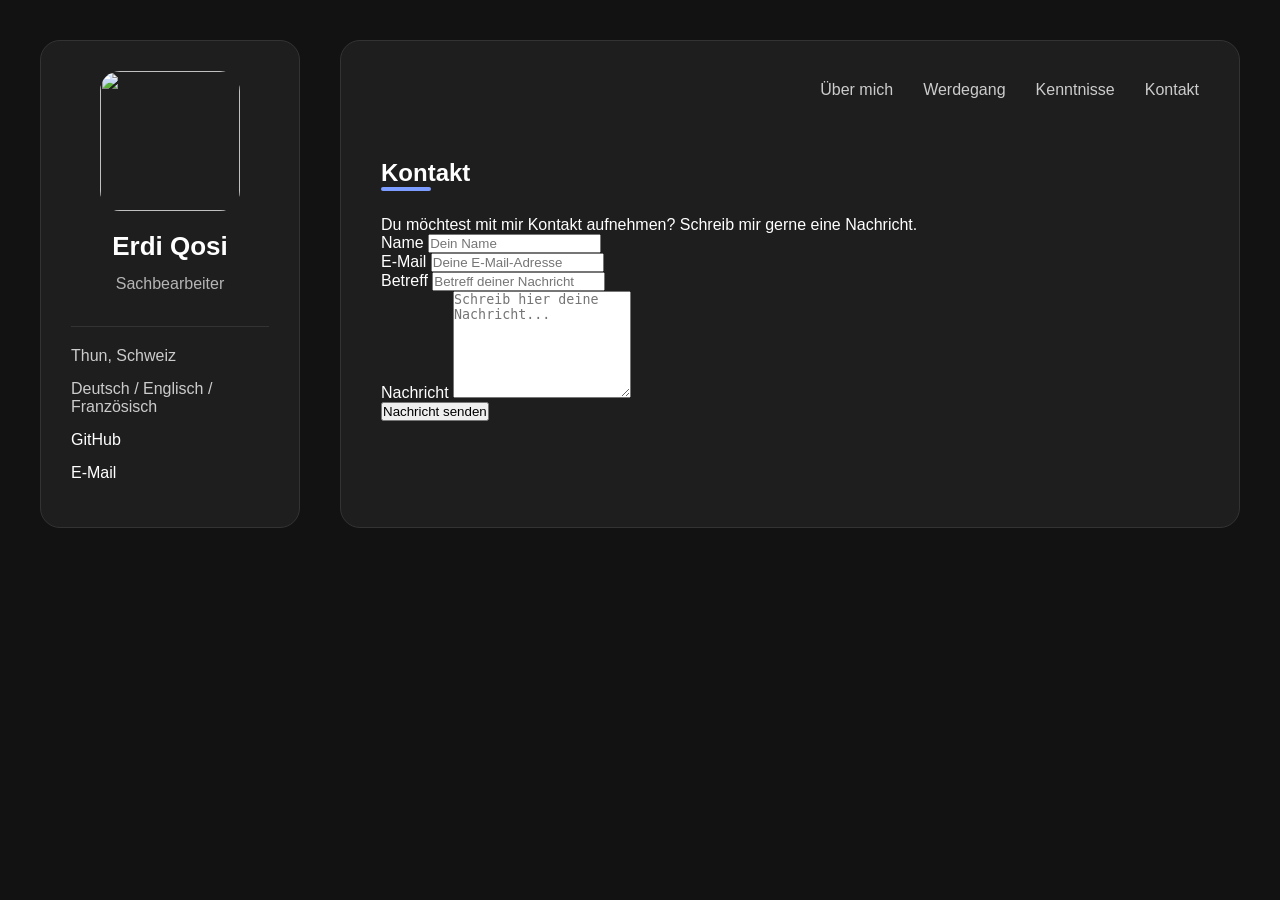
==== contact.html @ 50325fd3 "Kontaktseite mit Kontaktformular erstellt" ====
<!DOCTYPE html>
<html lang="de">

<head>
    <meta charset="UTF-8">
    <meta name="viewport" content="width=device-width, initial-scale=1.0">

    <title>Erdi Qosi | Kontakt</title>

    <!-- Allgemeines Design -->
    <link rel="stylesheet" href="style.css">

    <!-- Spezielles Design für Kontakt -->
    <link rel="stylesheet" href="contact.css">
</head>

<body>

    <div class="portfolio-container">

<!--LINKE SEITE-->
        <aside class="sidebar">

        <div class="profile-image">
            <img src="XXXXXX">
        </div>
        <h1>Erdi Qosi</h1>

    <p class="profession">
        Sachbearbeiter
    </p>

    <div class="profile-info">
        <p>Thun, Schweiz</p>
        <p>Deutsch / Englisch / Französisch</p>
        <p>
            <a href="https://github.com/erdiq" target="_blank">GitHub</a>
        </p>
        <p>
            <a href="mailto:erdiqosi@gmail.com">E-Mail</a>
        </p>
    </div>
</aside>

        <!-- RECHTE SEITE -->
        <main class="main-content">

            <!-- NAVIGATION -->
            <nav class="navbar">

                <a href="index.html">Über mich</a>
                <a href="resume.html">Werdegang</a>
                <a href="skills.html">Kenntnisse</a>
                <a href="contact.html">Kontakt</a>

            </nav>


            <!-- KONTAKT -->
            <section class="contact">

                <h2>Kontakt</h2>

                <div class="title-line"></div>

                <p class="contact-intro">
                    Du möchtest mit mir Kontakt aufnehmen?
                    Schreib mir gerne eine Nachricht.
                </p>


                <!-- KONTAKTFORMULAR -->
                <form class="contact-form" id="contact-form">

                    <!-- NAME -->
                    <div class="form-group">

                        <label for="name">
                            Name
                        </label>

                        <input
                            type="text"
                            id="name"
                            name="name"
                            placeholder="Dein Name"
                            required
                        >

                    </div>


                    <!-- E-MAIL -->
                    <div class="form-group">

                        <label for="email">
                            E-Mail
                        </label>

                        <input
                            type="email"
                            id="email"
                            name="email"
                            placeholder="Deine E-Mail-Adresse"
                            required
                        >

                    </div>


                    <!-- BETREFF -->
                    <div class="form-group">

                        <label for="subject">
                            Betreff
                        </label>

                        <input
                            type="text"
                            id="subject"
                            name="subject"
                            placeholder="Betreff deiner Nachricht"
                            required
                        >

                    </div>


                    <!-- NACHRICHT -->
                    <div class="form-group">

                        <label for="message">
                            Nachricht
                        </label>

                        <textarea
                            id="message"
                            name="message"
                            rows="7"
                            placeholder="Schreib hier deine Nachricht..."
                            required
                        ></textarea>

                    </div>


                    <!-- BUTTON -->
                    <button type="submit" class="contact-button">
                        Nachricht senden
                    </button>

                </form>

            </section>

        </main>

    </div>

    <!-- JavaScript für spätere Formularvalidierung -->
    <script src="js/contact.js"></script>

</body>

</html>
---- style.css ----
/* =========================
   GRUNDEINSTELLUNGEN
========================= */

* {
    margin: 0;
    padding: 0;
    box-sizing: border-box;
}

body {
    font-family: Arial, sans-serif;

    background-color: #121212;
    color: white;

    min-height: 100vh;

    padding: 40px;
}

/* =========================
   GESAMTER CONTAINER
========================= */

.portfolio-container {
    max-width: 1200px;

    margin: 0 auto;

    display: grid;

    grid-template-columns: 260px 1fr;

    gap: 40px;
}

/* =========================
   SIDEBAR
========================= */

.sidebar {
    background-color: #1e1e1e;

    border: 1px solid #333;

    border-radius: 20px;

    padding: 30px;

    text-align: center;

    height: fit-content;
}

/* Profilbild */

.profile-image img {
    width: 140px;
    height: 140px;

    object-fit: cover;

    border-radius: 20px;

    margin-bottom: 20px;
}

/* Name */

.sidebar h1 {
    font-size: 26px;

    margin-bottom: 10px;
}

/* Beruf */

.profession {
    color: #b5b5b5;

    margin-bottom: 30px;

    line-height: 1.5;
}

/* Informationen */

.profile-info {
    text-align: left;

    border-top: 1px solid #333;

    padding-top: 20px;
}

.profile-info p {
    margin-bottom: 15px;

    color: #cccccc;
}

/* Links */

.profile-info a {
    color: #ffffff;

    text-decoration: none;
}

.profile-info a:hover {
    color: #7c9cff;
}

/* =========================
   HAUPTBEREICH
========================= */

.main-content {
    background-color: #1e1e1e;

    border: 1px solid #333;

    border-radius: 20px;

    padding: 40px;
}

/* =========================
   NAVIGATION
========================= */

.navbar {
    display: flex;

    justify-content: flex-end;

    gap: 30px;

    margin-bottom: 60px;
}

.navbar a {
    color: #cccccc;

    text-decoration: none;

    font-size: 16px;

    transition: 0.3s;
}

.navbar a:hover {
    color: #7c9cff;
}

/* =========================
   ABOUT
========================= */

.about h2,
.what-i-do h2 {
    font-size: 32px;

    margin-bottom: 10px;
}

/* Kleine Linie unter Titel */

.title-line {
    width: 50px;

    height: 4px;

    background-color: #7c9cff;

    border-radius: 10px;

    margin-bottom: 25px;
}

/* Text */

.about p {
    color: #c5c5c5;

    line-height: 1.8;

    margin-bottom: 15px;

    max-width: 750px;
}

/* =========================
   WHAT I'M DOING
========================= */

.what-i-do {
    margin-top: 50px;
}

/* Karten nebeneinander */

.cards {
    display: grid;

    grid-template-columns: repeat(2, 1fr);

    gap: 25px;

    margin-top: 25px;
}

/* Einzelne Karte */

.card {
    background-color: #252525;

    border: 1px solid #3a3a3a;

    border-radius: 15px;

    padding: 25px;

    display: flex;

    align-items: center;

    gap: 20px;

    transition: 0.3s;
}

/* Hover Effekt */

.card:hover {
    transform: translateY(-5px);

    border-color: #7c9cff;
}

/* Icon */

.card-icon {
    font-size: 40px;
}

/* Kartentitel */

.card h3 {
    font-size: 21px;

    margin-bottom: 8px;
}

/* Kartentext */

.card p {
    color: #aaaaaa;

    line-height: 1.5;
}

/* =========================
   TABLET
========================= */

@media (max-width: 900px) {

    .portfolio-container {
        grid-template-columns: 1fr;
    }

    .sidebar {
        width: 100%;
    }

}

/* =========================
   HANDY
========================= */

@media (max-width: 600px) {

    body {
        padding: 15px;
    }

    .main-content {
        padding: 25px;
    }

    .navbar {
        flex-wrap: wrap;

        justify-content: center;

        gap: 15px;

        margin-bottom: 40px;
    }

    .cards {
        grid-template-columns: 1fr;
    }

    .about h2,
    .what-i-do h2 {
        font-size: 27px;
    }

}
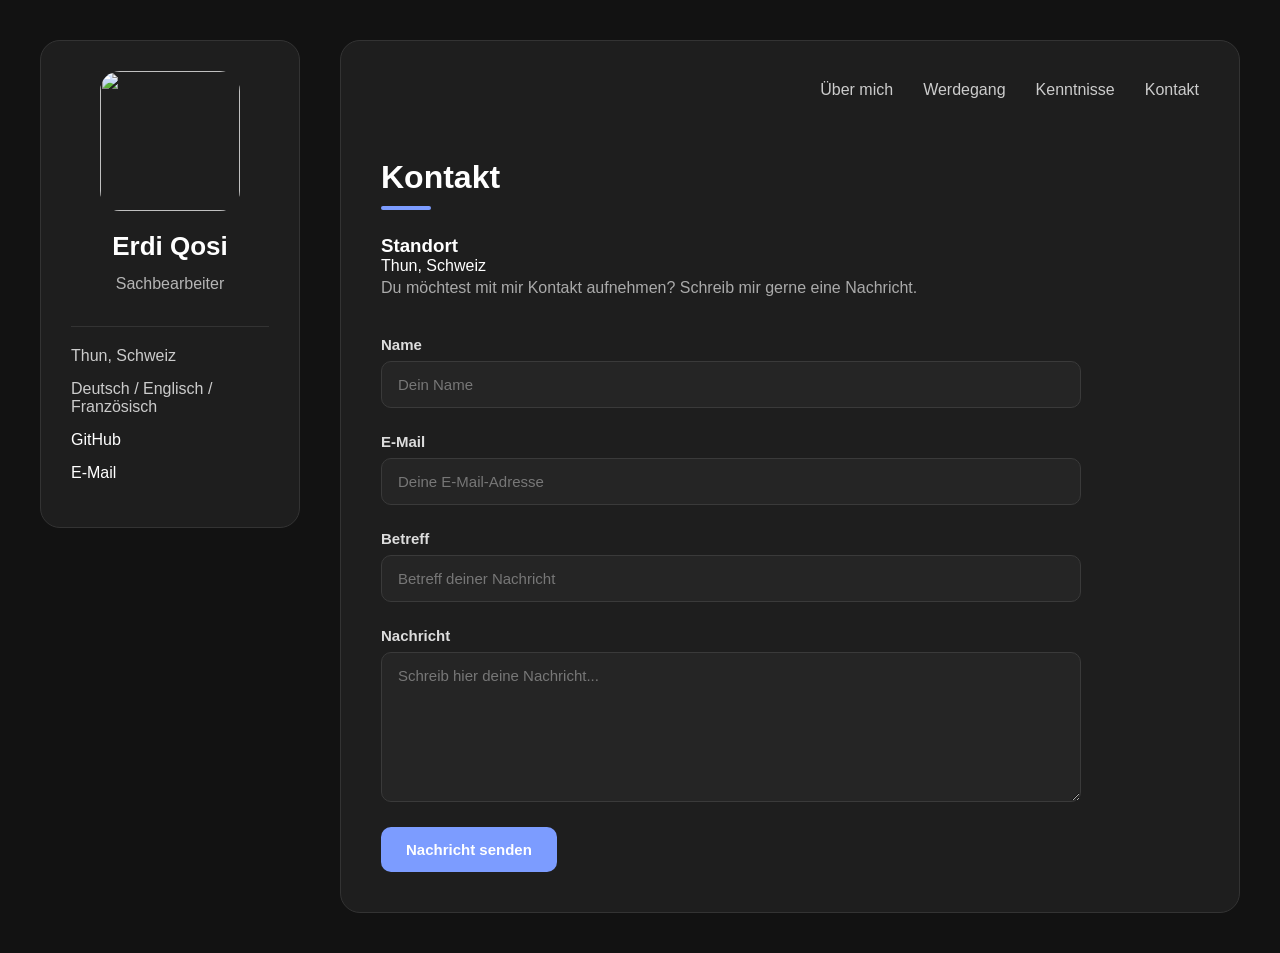
==== commit 6c1d4de6: "Leaflet-Karte in Kontaktseite integriert" ====
--- a/contact.html
+++ b/contact.html
@@ -12,6 +12,12 @@
 
     <!-- Spezielles Design für Kontakt -->
     <link rel="stylesheet" href="contact.css">
+   
+    <!-- Leaflet CSS -->
+<link
+    rel="stylesheet"
+    href="https://unpkg.com/leaflet@1.9.4/dist/leaflet.css"
+>
 </head>
 
 <body>
@@ -62,6 +68,17 @@
                 <h2>Kontakt</h2>
 
                 <div class="title-line"></div>
+               
+                <!-- KARTE -->
+                <div class="location-section">
+
+                <h3>Standort</h3>
+
+                <p>Thun, Schweiz</p>
+
+                <div id="map"></div>
+
+            </div>
 
                 <p class="contact-intro">
                     Du möchtest mit mir Kontakt aufnehmen?
@@ -160,6 +177,24 @@
     <!-- JavaScript für spätere Formularvalidierung -->
     <script src="js/contact.js"></script>
 
+    <!-- Leaflet JavaScript -->
+    <script src="https://unpkg.com/leaflet@1.9.4/dist/leaflet.js"></script>
+
+    <script>
+    const map = L.map('map').setView([46.758, 7.628], 13);
+
+    L.tileLayer('https://{s}.tile.openstreetmap.org/{z}/{x}/{y}.png', {
+        attribution: '&copy; OpenStreetMap'
+    }).addTo(map);
+
+    L.marker([46.758, 7.628])
+        .addTo(map)
+        .bindPopup('Thun, Schweiz')
+        .openPopup();
+</script>
+
+<script src="js/contact.js"></script>
+    
 </body>
 
 </html>
--- a/contact.css
+++ b/contact.css
@@ -0,0 +1,179 @@
+/* =========================
+   KONTAKT
+========================= */
+
+.contact h2 {
+    font-size: 32px;
+    margin-bottom: 10px;
+}
+
+.contact-intro {
+    color: #aaaaaa;
+    line-height: 1.6;
+    margin-bottom: 35px;
+    max-width: 650px;
+}
+
+
+/* =========================
+   KONTAKTFORMULAR
+========================= */
+
+.contact-form {
+    max-width: 700px;
+}
+
+
+/* Einzelnes Formularfeld */
+
+.form-group {
+    display: flex;
+    flex-direction: column;
+    margin-bottom: 25px;
+}
+
+
+/* Beschriftung */
+
+.form-group label {
+    margin-bottom: 8px;
+
+    font-size: 15px;
+
+    color: #dddddd;
+
+    font-weight: bold;
+}
+
+
+/* Eingabefelder */
+
+.form-group input,
+.form-group textarea {
+    width: 100%;
+
+    padding: 14px 16px;
+
+    background-color: #252525;
+
+    color: white;
+
+    border: 1px solid #3a3a3a;
+
+    border-radius: 10px;
+
+    font-size: 15px;
+
+    font-family: Arial, sans-serif;
+
+    outline: none;
+
+    transition: 0.3s;
+}
+
+
+/* Platzhalter-Text */
+
+.form-group input::placeholder,
+.form-group textarea::placeholder {
+    color: #777777;
+}
+
+
+/* Wenn man in ein Feld klickt */
+
+.form-group input:focus,
+.form-group textarea:focus {
+    border-color: #7c9cff;
+}
+
+
+/* Nachricht-Feld */
+
+.form-group textarea {
+    resize: vertical;
+
+    min-height: 150px;
+}
+
+
+/* =========================
+   SENDEN-BUTTON
+========================= */
+
+.contact-button {
+    padding: 14px 25px;
+
+    background-color: #7c9cff;
+
+    color: white;
+
+    border: none;
+
+    border-radius: 10px;
+
+    font-size: 15px;
+
+    font-weight: bold;
+
+    cursor: pointer;
+
+    transition: 0.3s;
+}
+
+
+/* Hover-Effekt */
+
+.contact-button:hover {
+    transform: translateY(-3px);
+
+    opacity: 0.9;
+}
+
+
+/* =========================
+   TABLET
+========================= */
+
+@media (max-width: 900px) {
+
+    .contact-form {
+        max-width: 100%;
+    }
+
+}
+
+
+/* =========================
+   SMARTPHONE
+========================= */
+
+@media (max-width: 600px) {
+
+    .contact h2 {
+        font-size: 27px;
+    }
+
+    .contact-intro {
+        font-size: 14px;
+        margin-bottom: 25px;
+    }
+
+    .form-group {
+        margin-bottom: 20px;
+    }
+
+    .form-group input,
+    .form-group textarea {
+        padding: 12px;
+
+        font-size: 14px;
+    }
+
+    .contact-button {
+        width: 100%;
+
+        padding: 14px;
+    }
+
+}
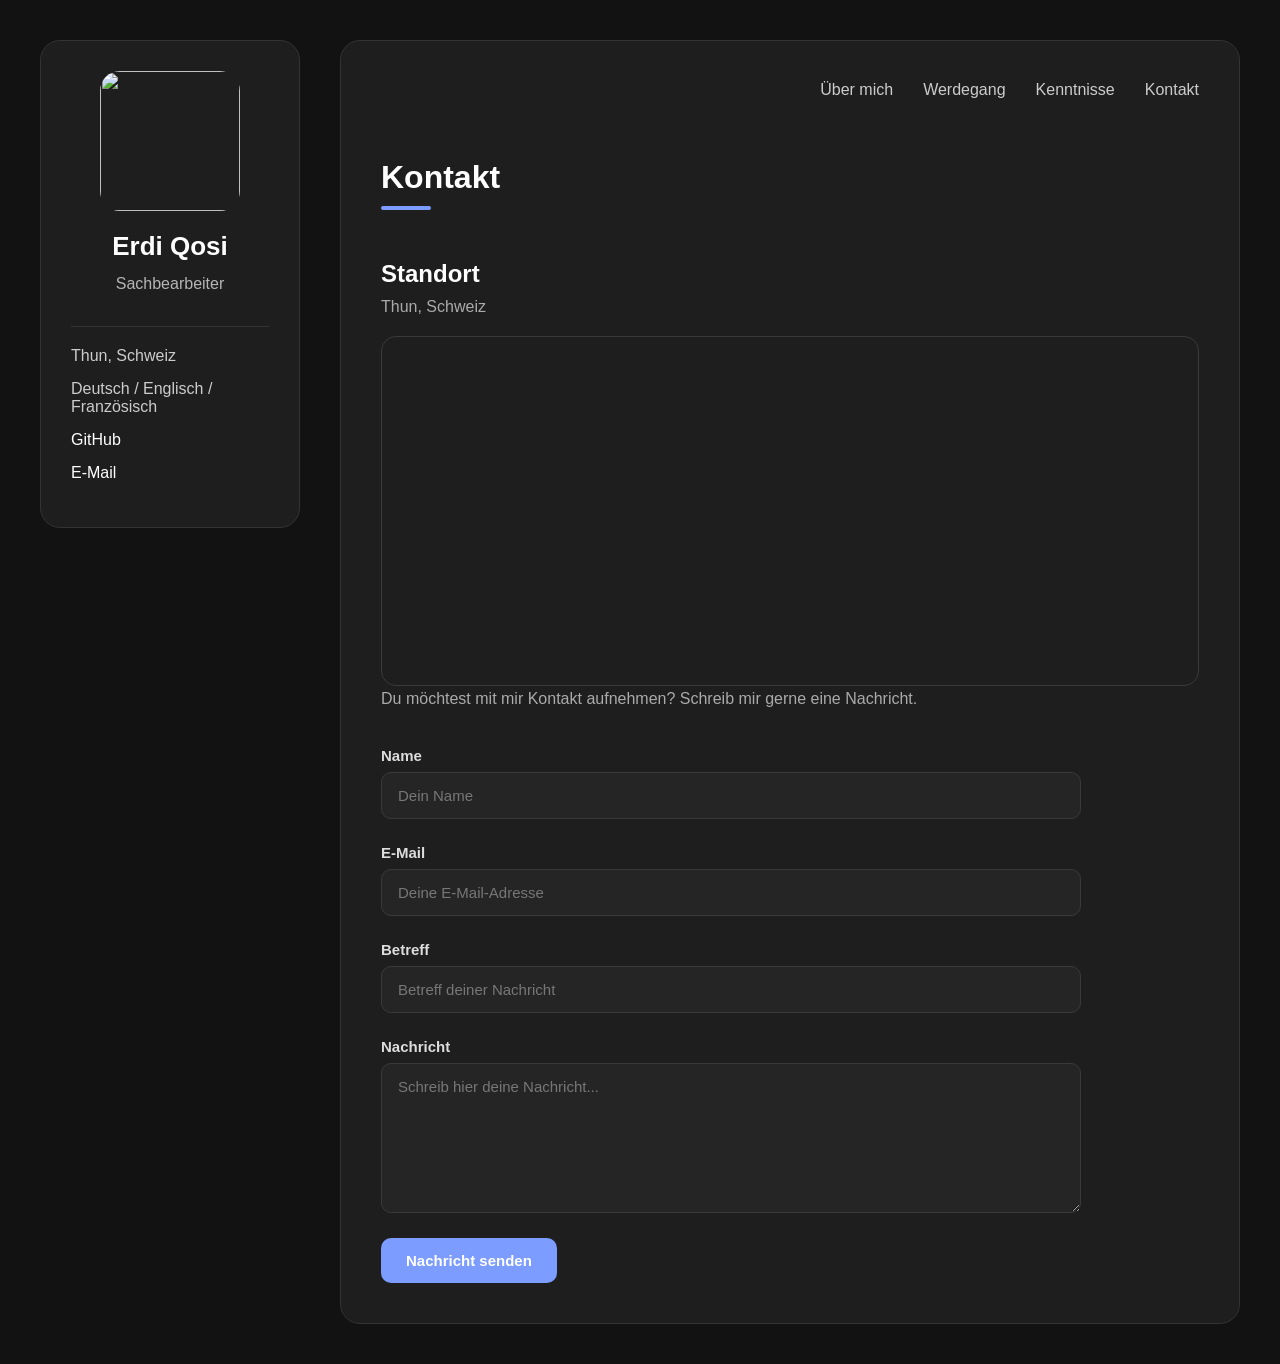
==== commit 784eb1ca: "Fehler Korrektur" ====
--- a/contact.html
+++ b/contact.html
@@ -177,24 +177,24 @@
     <!-- JavaScript für spätere Formularvalidierung -->
     <script src="js/contact.js"></script>
 
-    <!-- Leaflet JavaScript -->
+        <!-- Leaflet JavaScript -->
     <script src="https://unpkg.com/leaflet@1.9.4/dist/leaflet.js"></script>
 
     <script>
-    const map = L.map('map').setView([46.758, 7.628], 13);
-
-    L.tileLayer('https://{s}.tile.openstreetmap.org/{z}/{x}/{y}.png', {
-        attribution: '&copy; OpenStreetMap'
-    }).addTo(map);
-
-    L.marker([46.758, 7.628])
-        .addTo(map)
-        .bindPopup('Thun, Schweiz')
-        .openPopup();
-</script>
-
-<script src="js/contact.js"></script>
-    
+        const map = L.map('map').setView([46.758, 7.628], 13);
+
+        L.tileLayer('https://{s}.tile.openstreetmap.org/{z}/{x}/{y}.png', {
+            attribution: '&copy; OpenStreetMap'
+        }).addTo(map);
+
+        L.marker([46.758, 7.628])
+            .addTo(map)
+            .bindPopup('Thun, Schweiz')
+            .openPopup();
+    </script>
+
+    <script src="js/contact.js"></script>
+
 </body>
 
 </html>
--- a/contact.css
+++ b/contact.css
@@ -177,3 +177,40 @@
     }
 
 }
+/* =========================
+   STANDORT / KARTE
+========================= */
+
+.location-section {
+    margin-top: 50px;
+}
+
+.location-section h3 {
+    font-size: 24px;
+    margin-bottom: 10px;
+}
+
+.location-section p {
+    color: #aaaaaa;
+    margin-bottom: 20px;
+}
+
+#map {
+    width: 100%;
+    height: 350px;
+
+    border-radius: 15px;
+
+    border: 1px solid #3a3a3a;
+}
+
+
+/* SMARTPHONE */
+
+@media (max-width: 600px) {
+
+    #map {
+        height: 250px;
+    }
+
+}
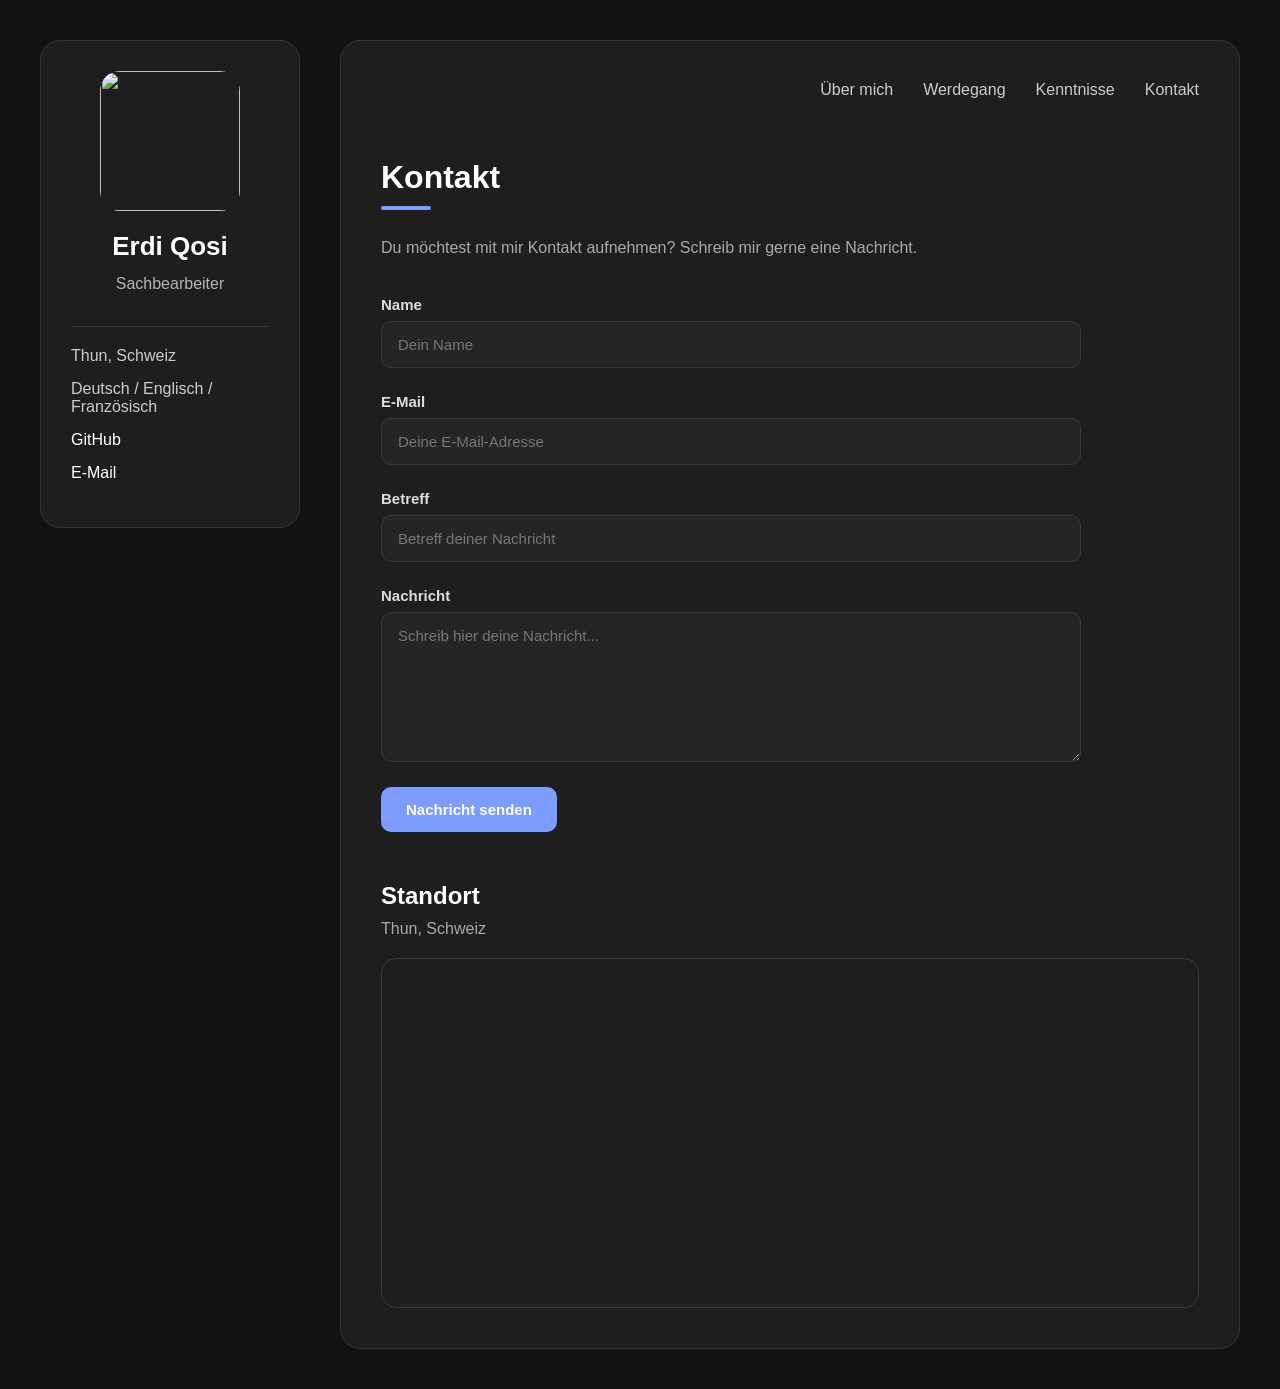
==== commit 260aa198: "Position der Karte ändern" ====
--- a/contact.html
+++ b/contact.html
@@ -68,17 +68,6 @@
                 <h2>Kontakt</h2>
 
                 <div class="title-line"></div>
-               
-                <!-- KARTE -->
-                <div class="location-section">
-
-                <h3>Standort</h3>
-
-                <p>Thun, Schweiz</p>
-
-                <div id="map"></div>
-
-            </div>
 
                 <p class="contact-intro">
                     Du möchtest mit mir Kontakt aufnehmen?
@@ -167,7 +156,18 @@
                     </button>
 
                 </form>
-
+                
+                <!-- KARTE -->
+                <div class="location-section">
+
+                <h3>Standort</h3>
+
+                <p>Thun, Schweiz</p>
+
+                <div id="map"></div>
+
+            </div>
+                
             </section>
 
         </main>
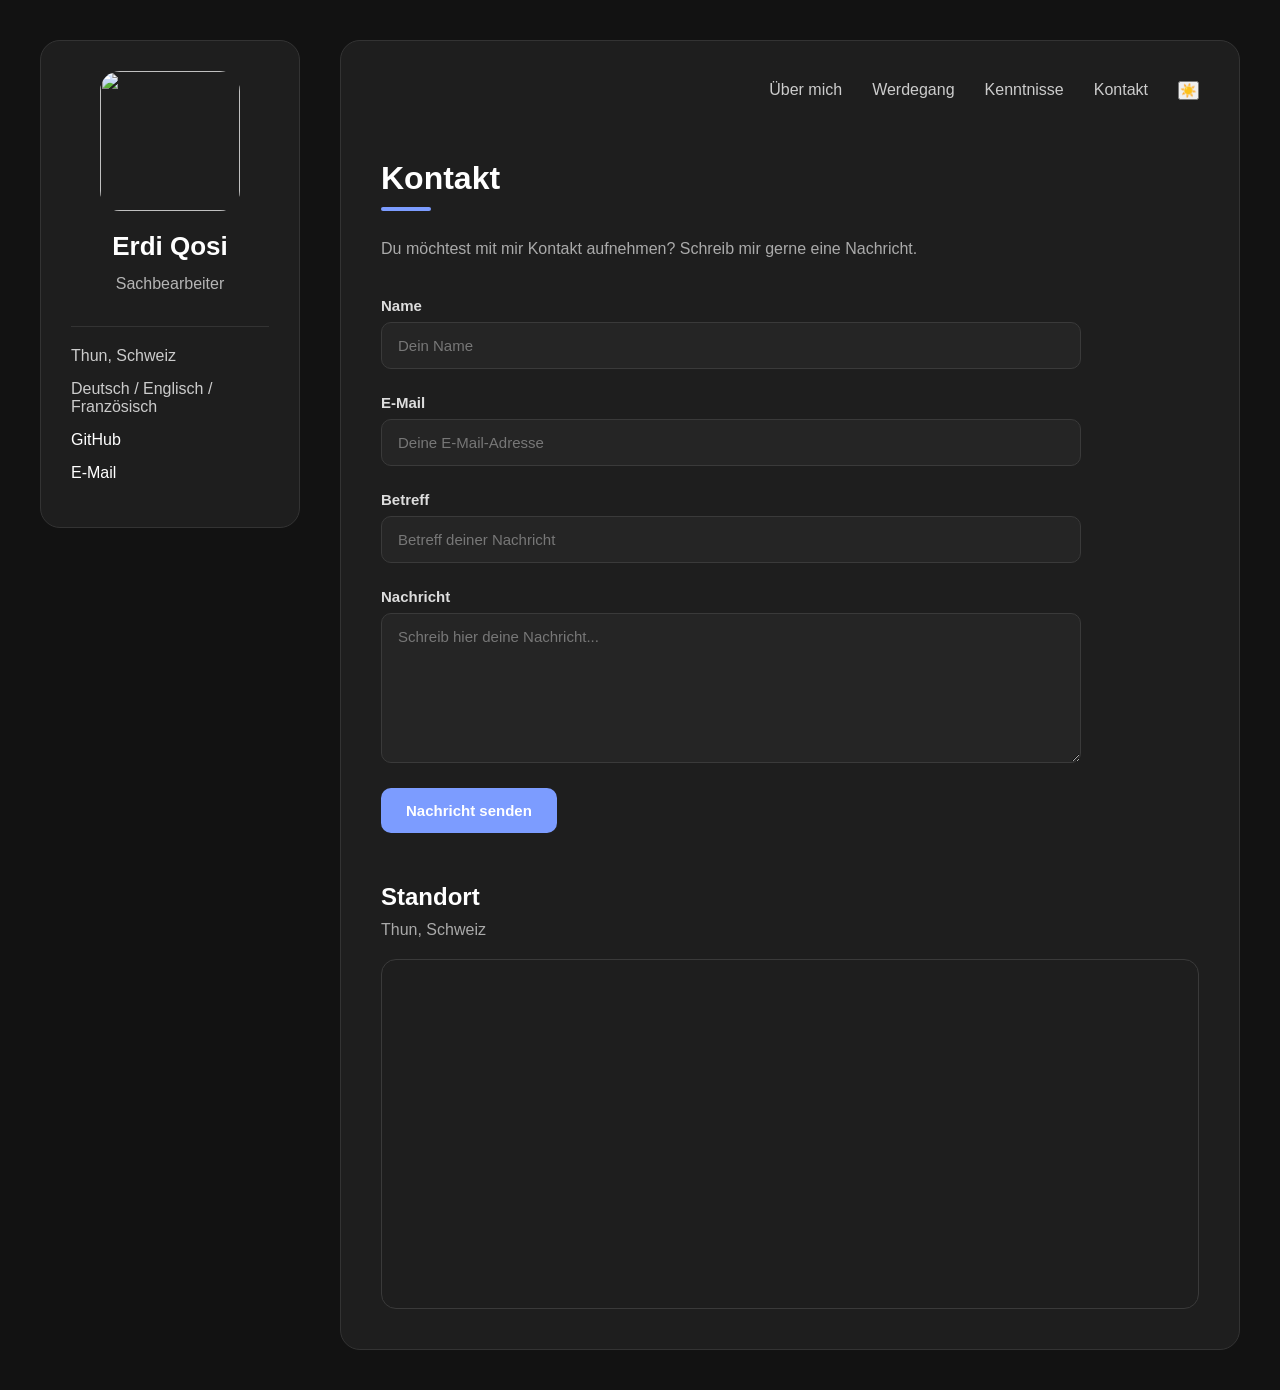
==== commit 743c27b5: "Dark- und Light-Mode Button auf Seite ergänzt" ====
--- a/contact.html
+++ b/contact.html
@@ -54,12 +54,16 @@
             <!-- NAVIGATION -->
             <nav class="navbar">
 
-                <a href="index.html">Über mich</a>
-                <a href="resume.html">Werdegang</a>
-                <a href="skills.html">Kenntnisse</a>
-                <a href="contact.html">Kontakt</a>
-
-            </nav>
+    <a href="index.html">Über mich</a>
+    <a href="resume.html">Werdegang</a>
+    <a href="skills.html">Kenntnisse</a>
+    <a href="contact.html">Kontakt</a>
+
+    <button id="theme-toggle" class="theme-toggle">
+        ☀️
+    </button>
+
+</nav>
 
 
             <!-- KONTAKT -->
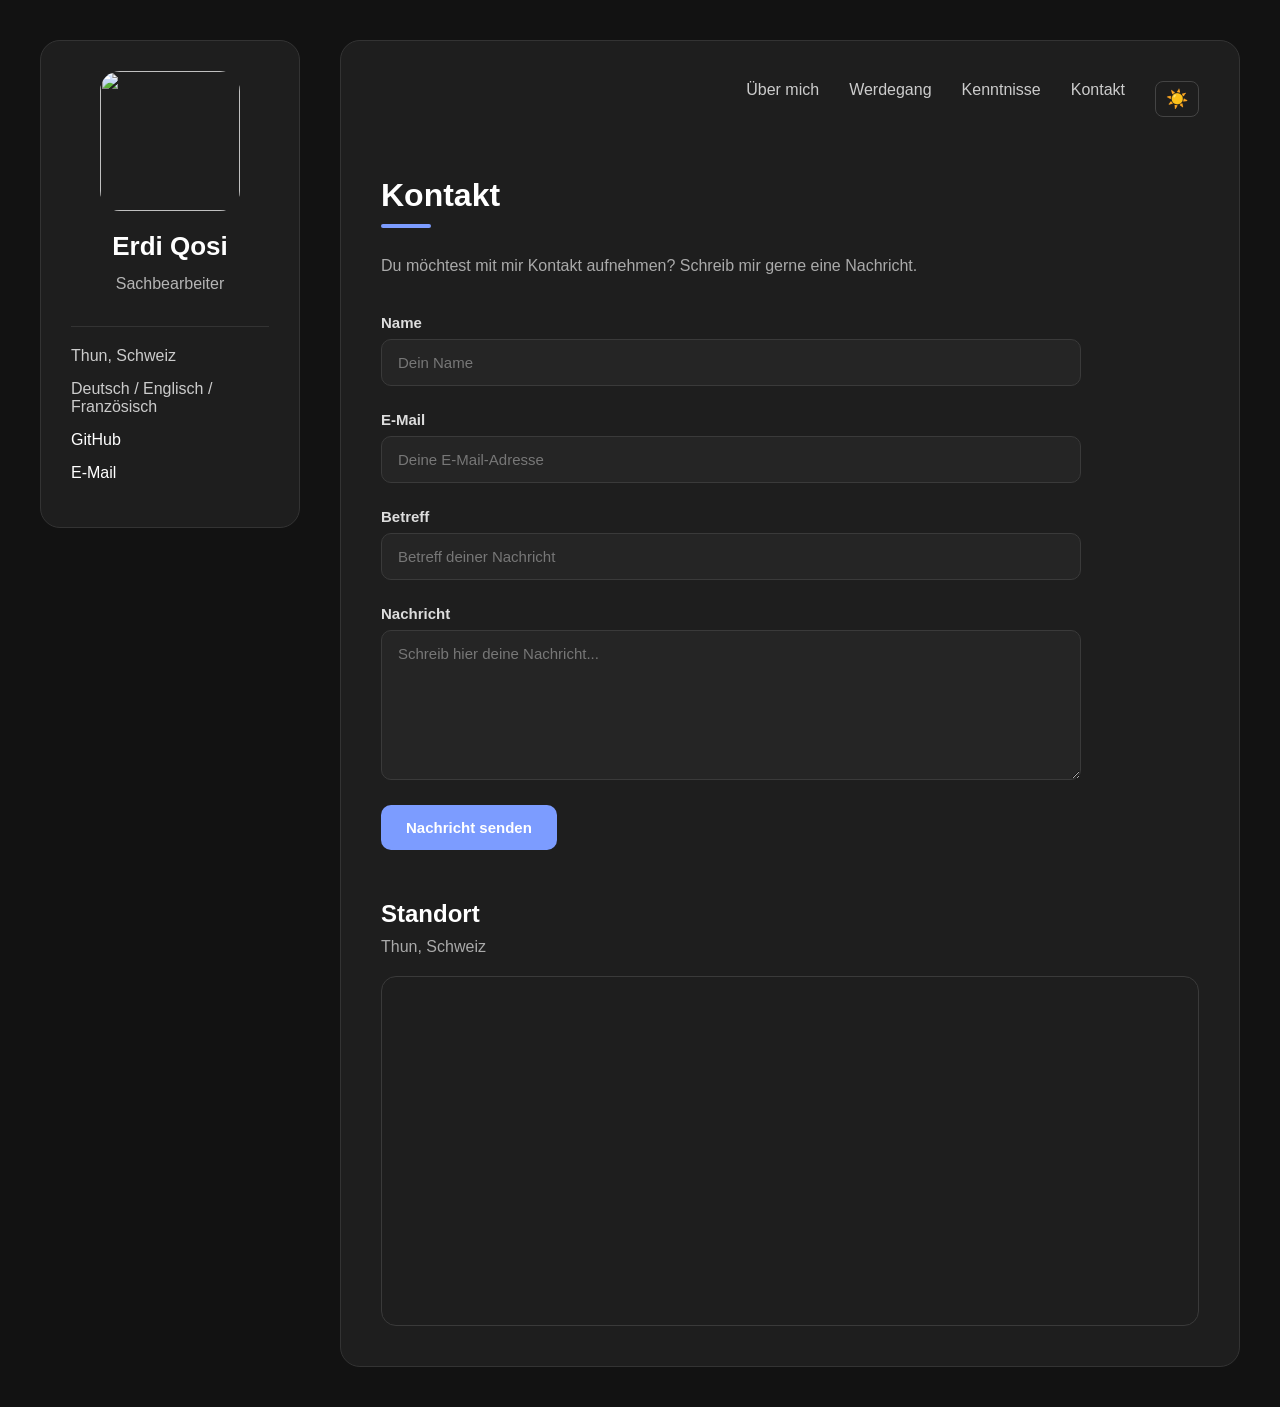
==== commit 83cb659e: "Dark- und Light-Mode Styles auf allen Seiten verknüpft Removed comments for general and specific con" ====
--- a/contact.html
+++ b/contact.html
@@ -7,11 +7,9 @@
 
     <title>Erdi Qosi | Kontakt</title>
 
-    <!-- Allgemeines Design -->
     <link rel="stylesheet" href="style.css">
-
-    <!-- Spezielles Design für Kontakt -->
     <link rel="stylesheet" href="contact.css">
+    <link rel="stylesheet" href="theme.css">
    
     <!-- Leaflet CSS -->
 <link
--- a/theme.css
+++ b/theme.css
@@ -0,0 +1,131 @@
+/* =========================
+   THEME BUTTON
+========================= */
+
+.theme-toggle {
+    background: none;
+    border: 1px solid #444;
+    border-radius: 8px;
+
+    color: white;
+
+    font-size: 18px;
+
+    padding: 6px 10px;
+
+    cursor: pointer;
+
+    transition: 0.3s;
+}
+
+.theme-toggle:hover {
+    border-color: #7c9cff;
+}
+
+
+/* =========================
+   LIGHT MODE
+========================= */
+
+body.light-mode {
+    background-color: #f4f4f4;
+    color: #222222;
+}
+
+
+/* Hauptbereiche */
+
+body.light-mode .sidebar,
+body.light-mode .main-content {
+    background-color: #ffffff;
+    border-color: #dddddd;
+}
+
+
+/* Navigation */
+
+body.light-mode .navbar a {
+    color: #222222;
+}
+
+
+/* normale Texte */
+
+body.light-mode p {
+    color: #555555;
+}
+
+
+/* Überschriften */
+
+body.light-mode h1,
+body.light-mode h2,
+body.light-mode h3,
+body.light-mode h4 {
+    color: #222222;
+}
+
+
+/* Skill- und Tätigkeitskarten */
+
+body.light-mode .card,
+body.light-mode .skill-card,
+body.light-mode .language-card {
+    background-color: #f5f5f5;
+    border-color: #dddddd;
+}
+
+
+/* Skill-Texte */
+
+body.light-mode .skill-card p {
+    color: #222222;
+}
+
+
+/* Werdegang */
+
+body.light-mode .resume-content h4 {
+    color: #222222;
+}
+
+body.light-mode .resume-content p,
+body.light-mode .resume-date {
+    color: #555555;
+}
+
+
+/* Kontaktformular */
+
+body.light-mode .form-group label {
+    color: #333333;
+}
+
+body.light-mode .form-group input,
+body.light-mode .form-group textarea {
+    background-color: #f5f5f5;
+    color: #222222;
+    border-color: #cccccc;
+}
+
+
+/* Fortschrittsbalken */
+
+body.light-mode .language-bar {
+    background-color: #dddddd;
+}
+
+
+/* Sidebar Links */
+
+body.light-mode .profile-info a {
+    color: #222222;
+}
+
+
+/* Theme Button */
+
+body.light-mode .theme-toggle {
+    color: #222222;
+    border-color: #cccccc;
+}
